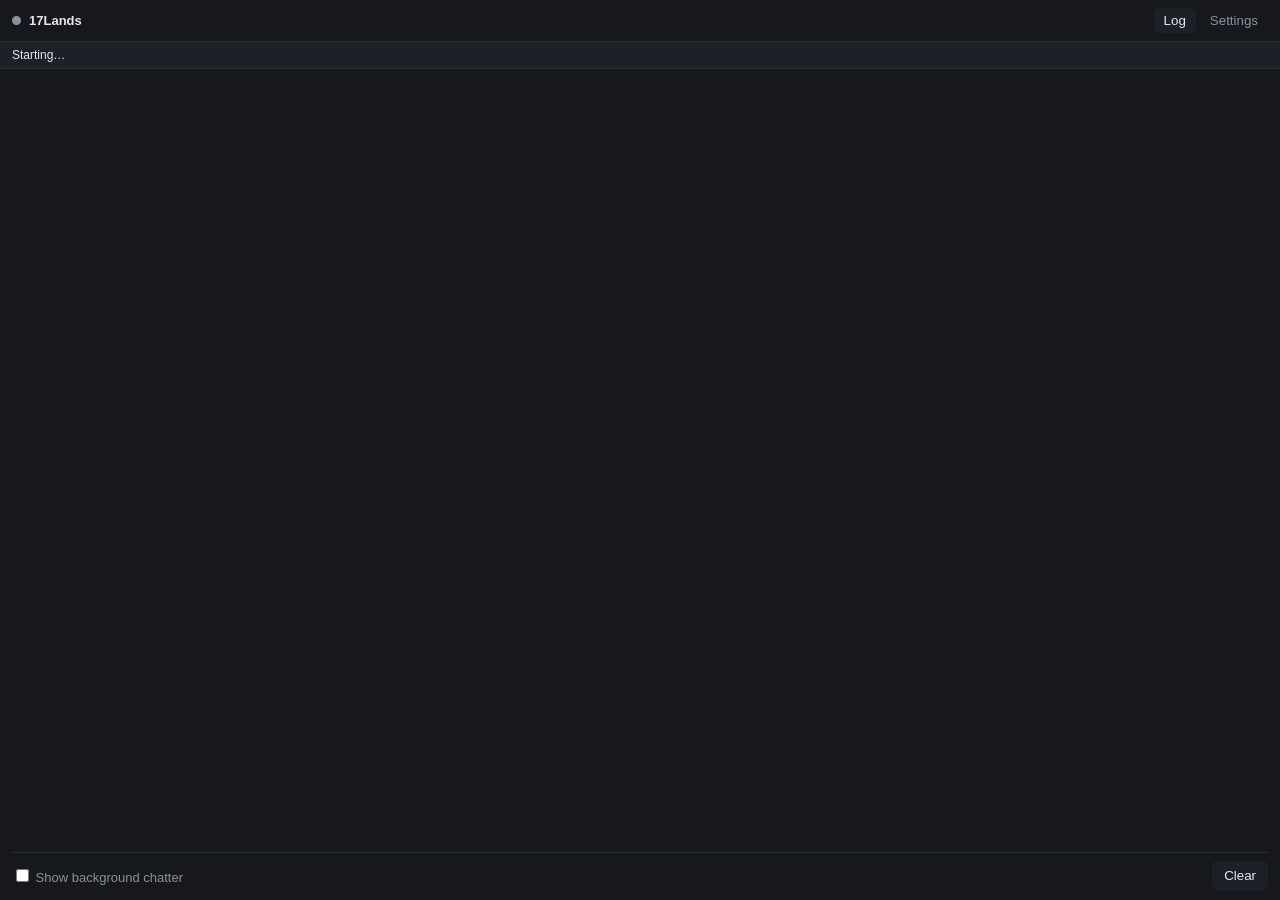
==== crates/desktop/ui/index.html @ 1f9696d5 "refactor: restructure into a crates/ workspace (core + cli + desktop) Split the single root package " ====
<!DOCTYPE html>
<html lang="en">
  <head>
    <meta charset="UTF-8" />
    <meta name="viewport" content="width=device-width, initial-scale=1.0" />
    <title>17Lands</title>
    <link rel="stylesheet" href="style.css" />
  </head>
  <body>
    <header>
      <div class="brand">
        <span class="dot" id="status-dot"></span>
        <strong>17Lands</strong>
      </div>
      <nav>
        <button class="tab active" data-view="log">Log</button>
        <button class="tab" data-view="settings">Settings</button>
      </nav>
    </header>

    <section id="status-bar">
      <span id="status-text">Starting…</span>
      <span id="status-uploads" class="muted"></span>
    </section>

    <!-- Log view -->
    <main id="view-log" class="view">
      <div id="log" class="log"></div>
      <div class="logbar">
        <label><input type="checkbox" id="show-chatter" /> Show background chatter</label>
        <button id="clear-log">Clear</button>
      </div>
    </main>

    <!-- Settings view -->
    <main id="view-settings" class="view hidden">
      <div class="field">
        <label for="token">17Lands token</label>
        <p class="muted">
          Find it on your 17Lands account page. Stored locally in your config dir.
        </p>
        <div class="row">
          <input type="text" id="token" placeholder="00000000-0000-4000-8000-000000000000" />
          <button id="save-token">Save</button>
        </div>
        <p id="token-msg" class="msg"></p>
      </div>

      <div class="field">
        <label for="log-path">Log file</label>
        <p class="muted">Auto-detected. Override only if your Player.log lives elsewhere.</p>
        <div class="row">
          <input type="text" id="log-path" placeholder="(auto-detected)" />
          <button id="save-path">Set</button>
        </div>
        <p id="path-msg" class="msg"></p>
      </div>

      <div class="field">
        <span class="muted">Uploading to: <code id="host"></code></span>
      </div>
    </main>

    <script src="app.js"></script>
  </body>
</html>
---- crates/desktop/ui/style.css ----
:root {
  --bg: #16181d;
  --panel: #1d2026;
  --line: #2a2e37;
  --fg: #e6e8ec;
  --muted: #8b919c;
  --accent: #5b9dff;
  --ok: #4ec97a;
  --warn: #e6b450;
  --err: #ef6b6b;
  font-family: -apple-system, BlinkMacSystemFont, "Segoe UI", sans-serif;
}

* { box-sizing: border-box; }

html, body {
  margin: 0;
  height: 100%;
  background: var(--bg);
  color: var(--fg);
  font-size: 13px;
}

body { display: flex; flex-direction: column; height: 100vh; }

header {
  display: flex;
  align-items: center;
  justify-content: space-between;
  padding: 8px 12px;
  border-bottom: 1px solid var(--line);
  -webkit-user-select: none;
}

.brand { display: flex; align-items: center; gap: 8px; }
.dot { width: 9px; height: 9px; border-radius: 50%; background: var(--muted); }
.dot.on { background: var(--ok); }
.dot.off { background: var(--muted); }
.dot.err { background: var(--err); }

nav { display: flex; gap: 4px; }
.tab {
  background: transparent;
  border: 0;
  color: var(--muted);
  padding: 5px 10px;
  border-radius: 6px;
  cursor: pointer;
}
.tab.active { background: var(--panel); color: var(--fg); }

#status-bar {
  display: flex;
  justify-content: space-between;
  padding: 6px 12px;
  background: var(--panel);
  border-bottom: 1px solid var(--line);
  font-size: 12px;
}

.muted { color: var(--muted); }

.view { flex: 1; min-height: 0; display: flex; flex-direction: column; padding: 10px 12px; }
.view.hidden { display: none; }

.log {
  flex: 1;
  overflow-y: auto;
  font-family: ui-monospace, SFMono-Regular, Menlo, monospace;
  font-size: 12px;
  line-height: 1.5;
  white-space: pre-wrap;
  word-break: break-word;
}
.log .l { display: block; }
.log .ts { color: var(--muted); margin-right: 8px; }
.log .chatter { opacity: 0.5; }
.log .WARN { color: var(--warn); }
.log .ERROR { color: var(--err); }
.log .DEBUG { color: var(--muted); }

.logbar {
  display: flex;
  align-items: center;
  justify-content: space-between;
  padding-top: 8px;
  border-top: 1px solid var(--line);
  margin-top: 8px;
  color: var(--muted);
}

.field { margin-bottom: 18px; }
.field > label { display: block; font-weight: 600; margin-bottom: 4px; }
.row { display: flex; gap: 8px; }

input[type="text"] {
  flex: 1;
  background: var(--bg);
  border: 1px solid var(--line);
  color: var(--fg);
  border-radius: 6px;
  padding: 7px 9px;
  font-family: ui-monospace, monospace;
}

button {
  background: var(--accent);
  border: 0;
  color: #fff;
  border-radius: 6px;
  padding: 7px 12px;
  cursor: pointer;
}
button:hover { filter: brightness(1.08); }
#clear-log, .logbar button { background: var(--panel); color: var(--fg); }

.msg { min-height: 16px; margin: 6px 0 0; font-size: 12px; }
.msg.ok { color: var(--ok); }
.msg.err { color: var(--err); }
code { color: var(--accent); }
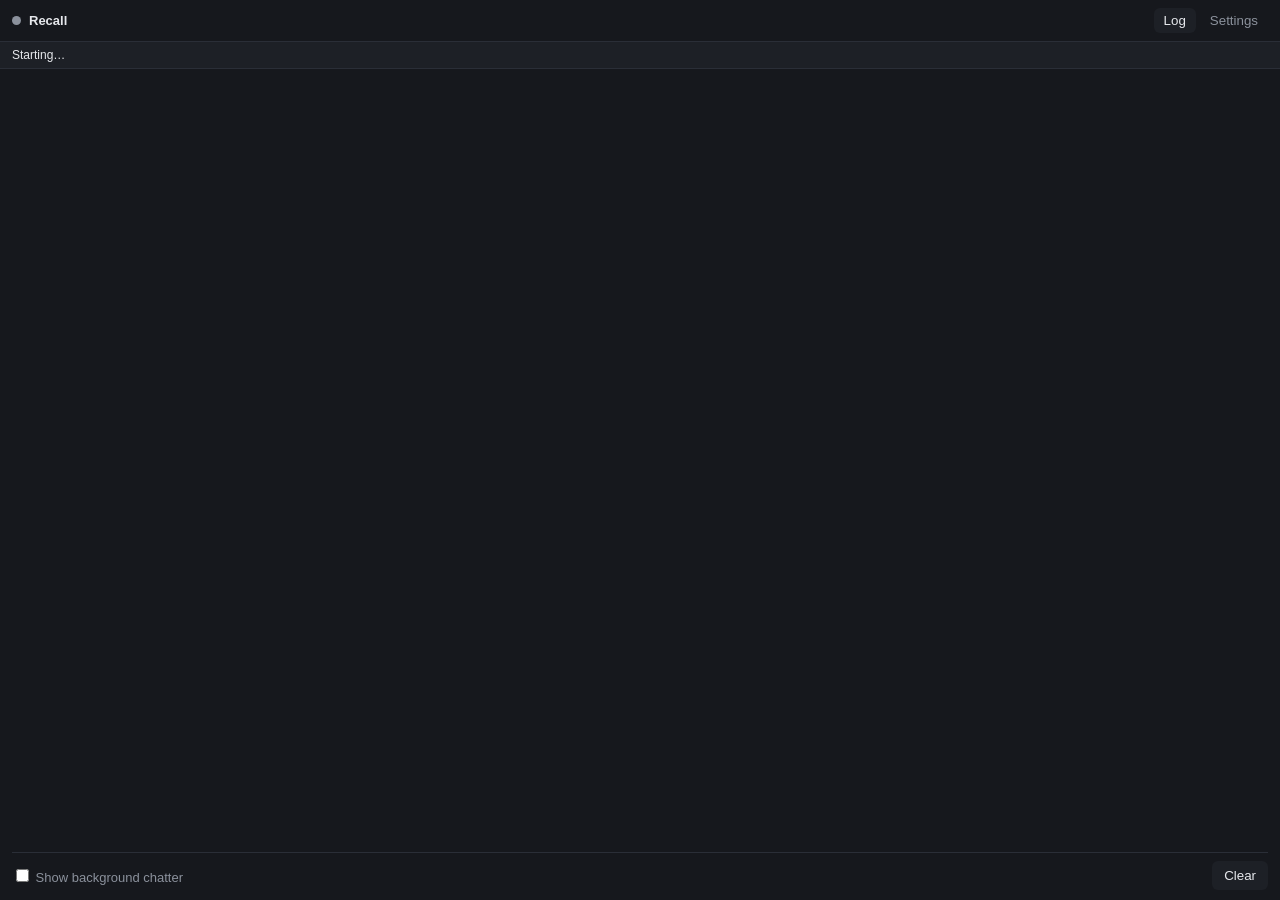
==== commit 1246af70: "rename: the product is now Recall (after Ancestral Recall) Still a wire-compatible 17Lands uploader " ====
--- a/crates/desktop/ui/index.html
+++ b/crates/desktop/ui/index.html
@@ -3,14 +3,14 @@
   <head>
     <meta charset="UTF-8" />
     <meta name="viewport" content="width=device-width, initial-scale=1.0" />
-    <title>17Lands</title>
+    <title>Recall</title>
     <link rel="stylesheet" href="style.css" />
   </head>
   <body>
     <header>
       <div class="brand">
         <span class="dot" id="status-dot"></span>
-        <strong>17Lands</strong>
+        <strong id="brand-name">Recall</strong>
       </div>
       <nav>
         <button class="tab active" data-view="log">Log</button>
